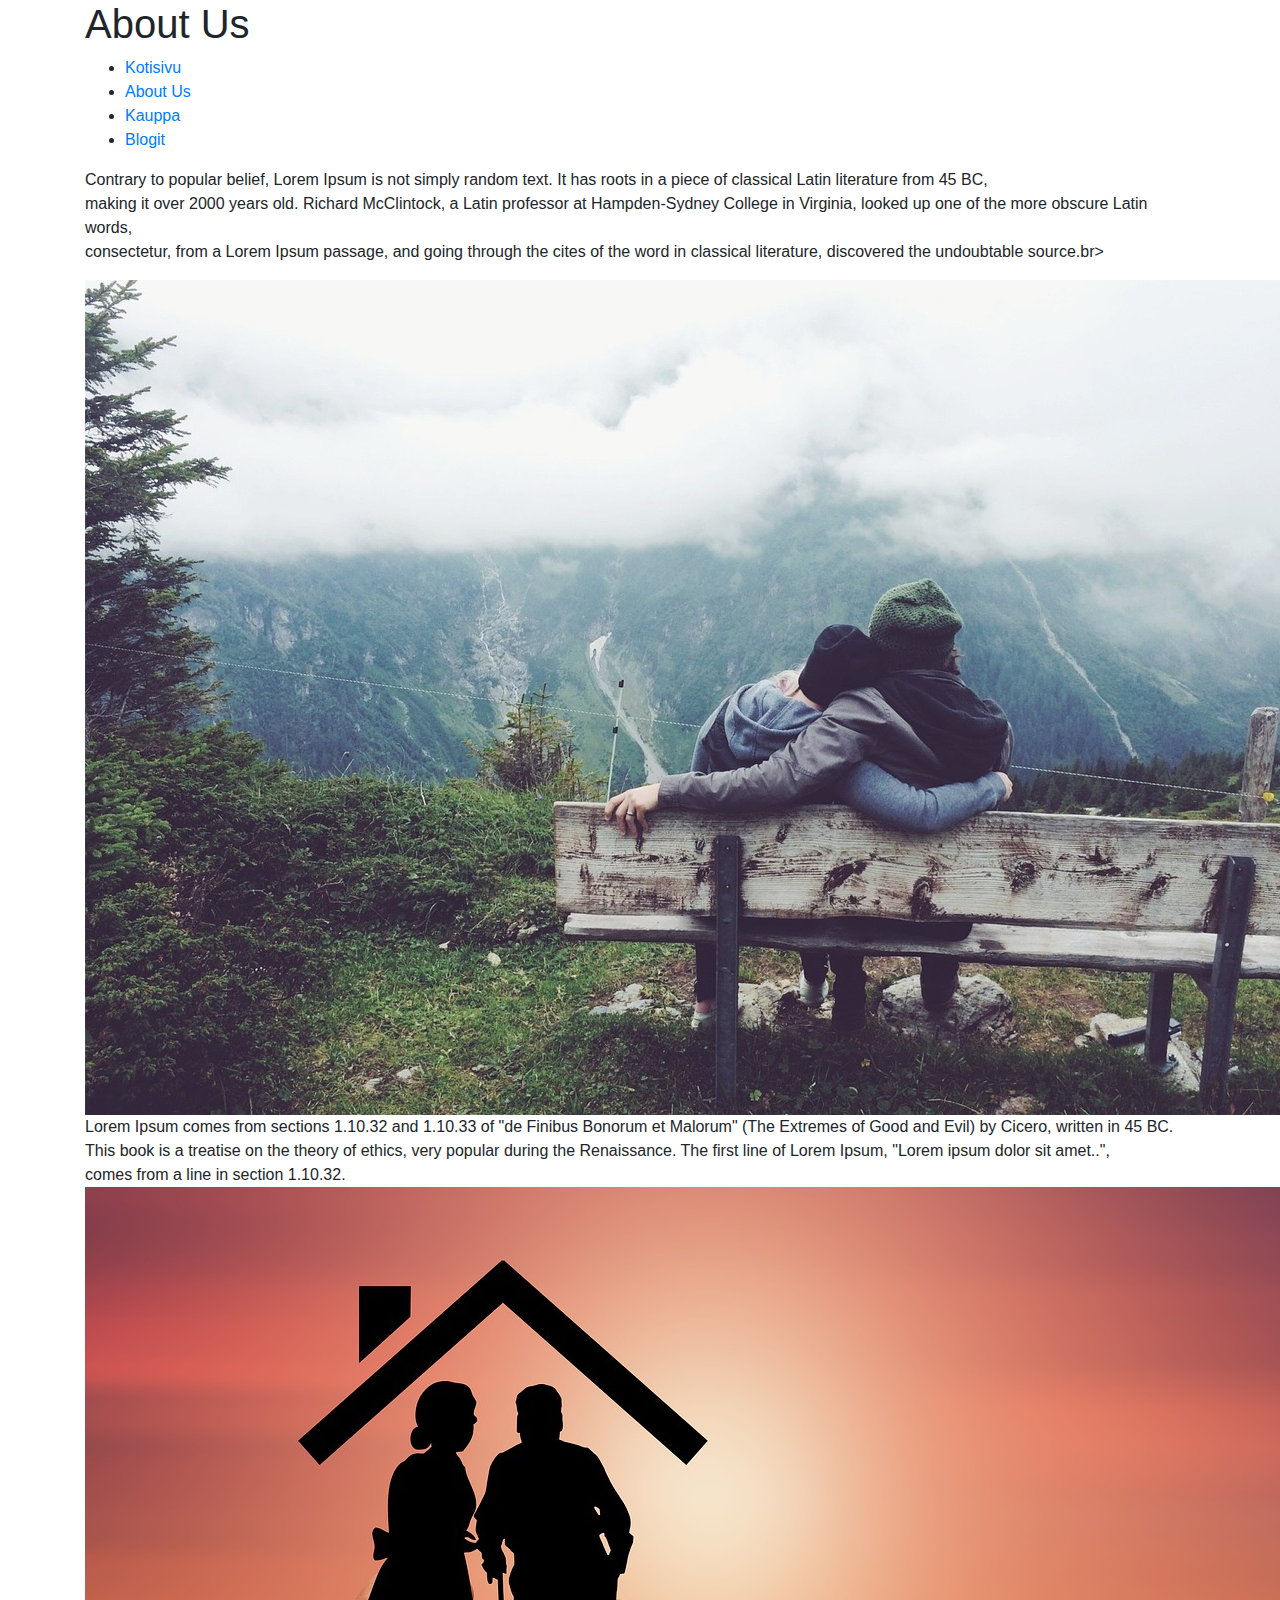
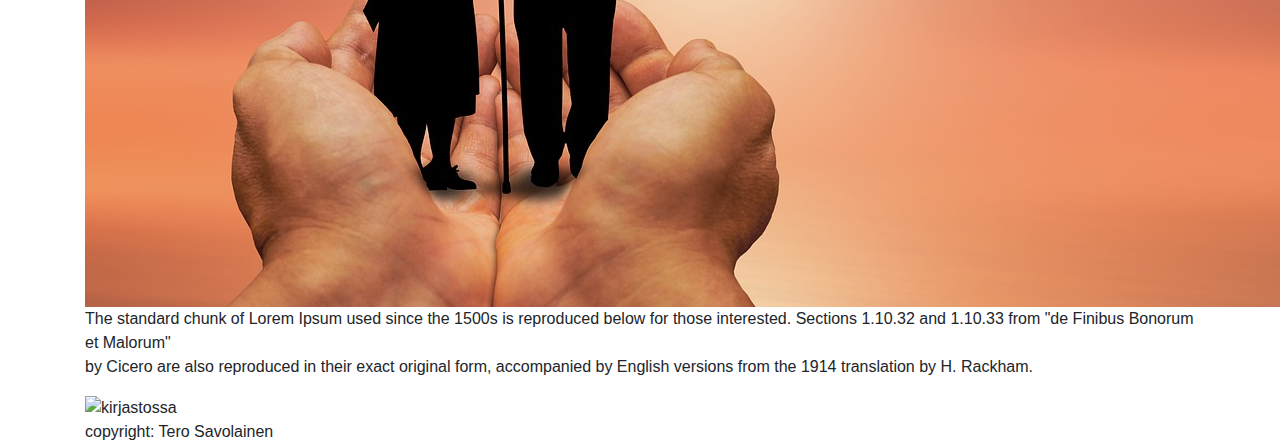
==== aboutus.html @ b118a68d "Update aboutus.html" ====
<!DOCTYPE html>
<html lang="en">
<head>
  <title> Pää-Savo </title>
  <link rel="stylesheet" href="https://maxcdn.bootstrapcdn.com/bootstrap/4.0.0/css/bootstrap.min.css" integrity="sha384-Gn5384xqQ1aoWXA+058RXPxPg6fy4IWvTNh0E263XmFcJlSAwiGgFAW/dAiS6JXm" crossorigin="anonymous">
  <link rel="stylesheet" href="styles.css">
  </head>  
<body>
    <div class="container">
 <header id="header">
  <h1> About Us</h1>
    </header>
  
 
  
  <nav id="nav">
     <ul>
       <li><a href="index.html"> Kotisivu</a></li>
       <li><a href="aboutus.html"> About Us </a></li>
       <li><a href="kauppa.html"> Kauppa </a></li>
       <li><a href="blog.html">Blogit </a></li>
    </ul>
  </nav>
  

 <section>
  
  <p> Contrary to popular belief, Lorem Ipsum is not simply random text. It has roots in a piece of classical Latin literature from 45 BC,<br>
    making it over 2000 years old. Richard McClintock, a Latin professor at Hampden-Sydney College in Virginia, looked up one of the more obscure Latin words,<br>
    consectetur, from a Lorem Ipsum passage, and going through the cites of the word in classical literature, discovered the undoubtable source.br>
   </p>
   <img src="me1.jpg" alt="vuoristossa" class="me1">
   <p> Lorem Ipsum comes from sections 1.10.32 and 1.10.33 of "de Finibus Bonorum et Malorum" (The Extremes of Good and Evil) by Cicero, written in 45 BC.<br>
     This book is a treatise on the theory of ethics, very popular during the Renaissance. The first line of Lorem Ipsum, "Lorem ipsum dolor sit amet..",<br>
     comes from a line in section 1.10.32.<br>
     <img src="me2.jpg" alt="vanhana" class="me2">
<br>
The standard chunk of Lorem Ipsum used since the 1500s is reproduced below for those interested. Sections 1.10.32 and 1.10.33 from "de Finibus Bonorum et Malorum"<br>
     by Cicero are also reproduced in their exact original form, accompanied by English versions from the 1914 translation by H. Rackham.
   </p>
   <img src="me3" alt="kirjastossa" class="me">
 </section>
  
  <footer id="footer"> copyright: Tero Savolainen </footer>
   <script src="https://code.jquery.com/jquery-3.2.1.slim.min.js" integrity="sha384-KJ3o2DKtIkvYIK3UENzmM7KCkRr/rE9/Qpg6aAZGJwFDMVNA/GpGFF93hXpG5KkN" crossorigin="anonymous"></script>
<script src="https://cdnjs.cloudflare.com/ajax/libs/popper.js/1.12.9/umd/popper.min.js" integrity="sha384-ApNbgh9B+Y1QKtv3Rn7W3mgPxhU9K/ScQsAP7hUibX39j7fakFPskvXusvfa0b4Q" crossorigin="anonymous"></script>
<script src="https://maxcdn.bootstrapcdn.com/bootstrap/4.0.0/js/bootstrap.min.js" integrity="sha384-JZR6Spejh4U02d8jOt6vLEHfe/JQGiRRSQQxSfFWpi1MquVdAyjUar5+76PVCmYl" crossorigin="anonymous"></script> 

  </div>
      </body>
</html>
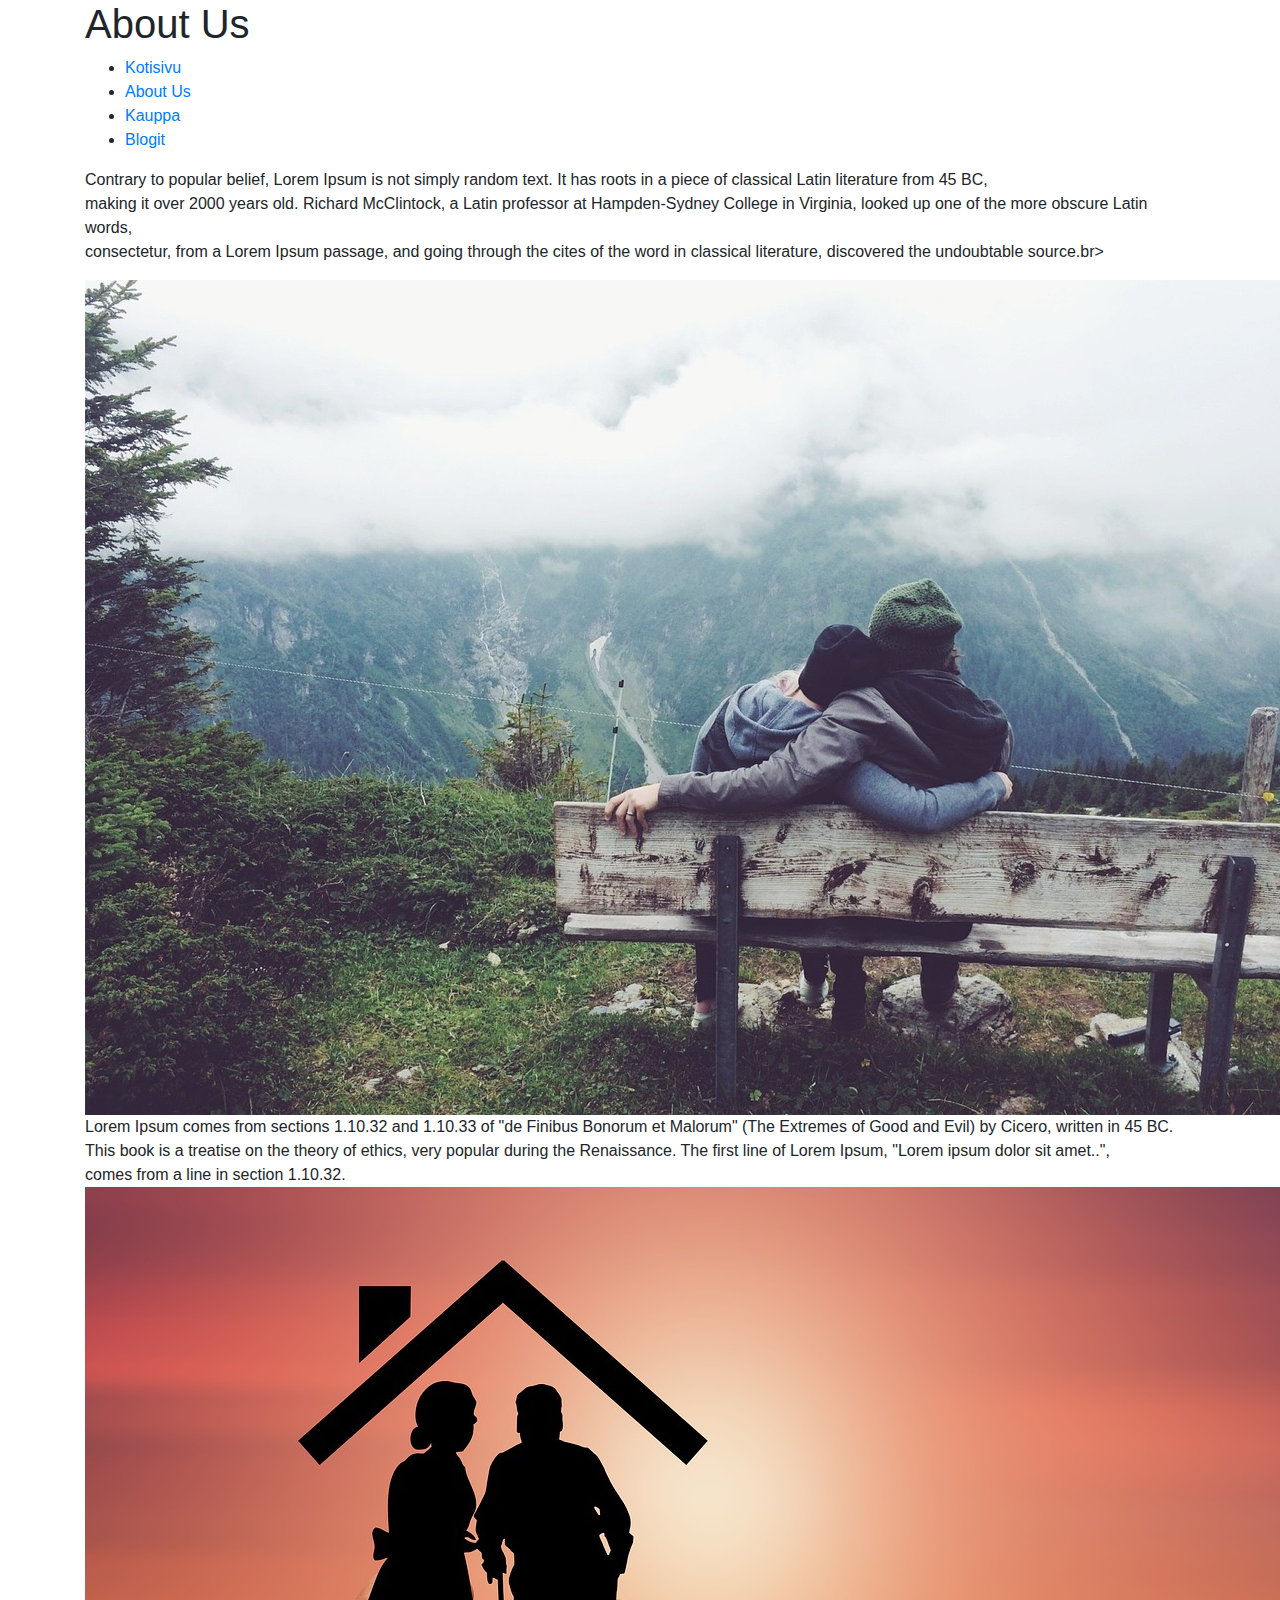
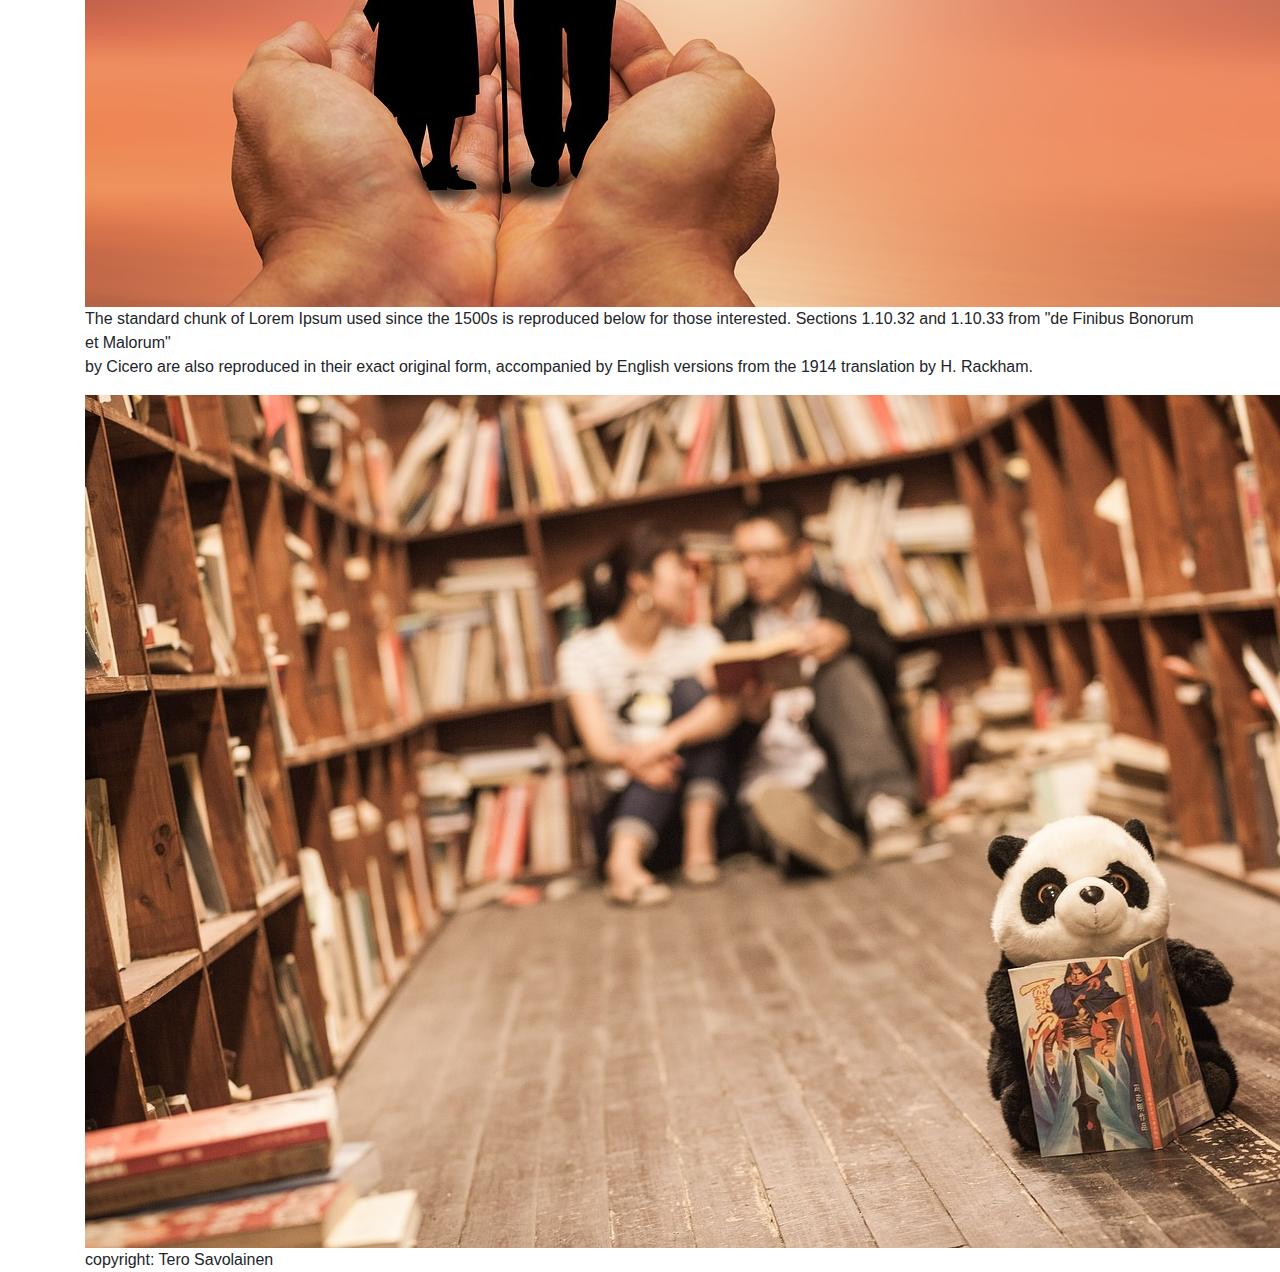
==== commit e447975a: "Update aboutus.html" ====
--- a/aboutus.html
+++ b/aboutus.html
@@ -5,7 +5,7 @@
   <link rel="stylesheet" href="https://maxcdn.bootstrapcdn.com/bootstrap/4.0.0/css/bootstrap.min.css" integrity="sha384-Gn5384xqQ1aoWXA+058RXPxPg6fy4IWvTNh0E263XmFcJlSAwiGgFAW/dAiS6JXm" crossorigin="anonymous">
   <link rel="stylesheet" href="styles.css">
   </head>  
-<body>
+<body class="tausta">
     <div class="container">
  <header id="header">
   <h1> About Us</h1>
@@ -38,7 +38,7 @@
 The standard chunk of Lorem Ipsum used since the 1500s is reproduced below for those interested. Sections 1.10.32 and 1.10.33 from "de Finibus Bonorum et Malorum"<br>
      by Cicero are also reproduced in their exact original form, accompanied by English versions from the 1914 translation by H. Rackham.
    </p>
-   <img src="me3" alt="kirjastossa" class="me">
+   <img src="me3.jpg" alt="kirjastossa" class="me3">
  </section>
   
   <footer id="footer"> copyright: Tero Savolainen </footer>
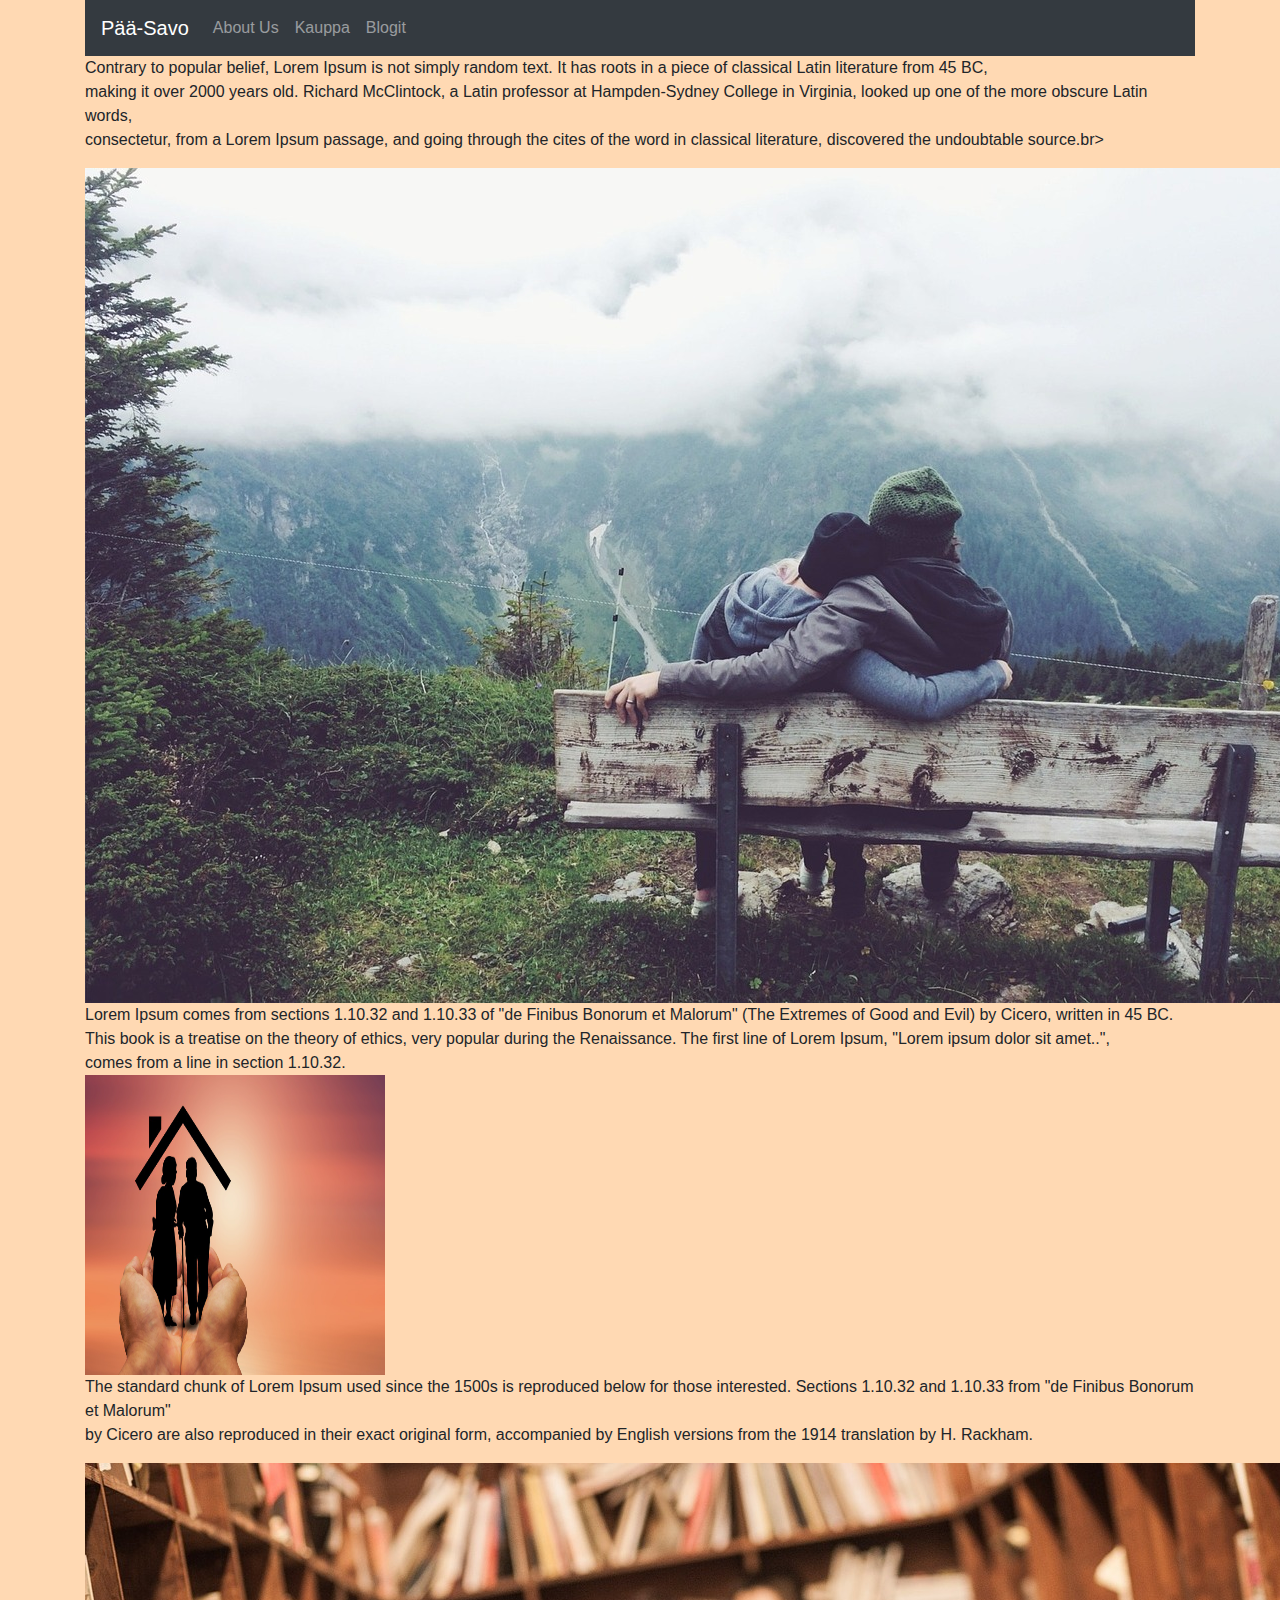
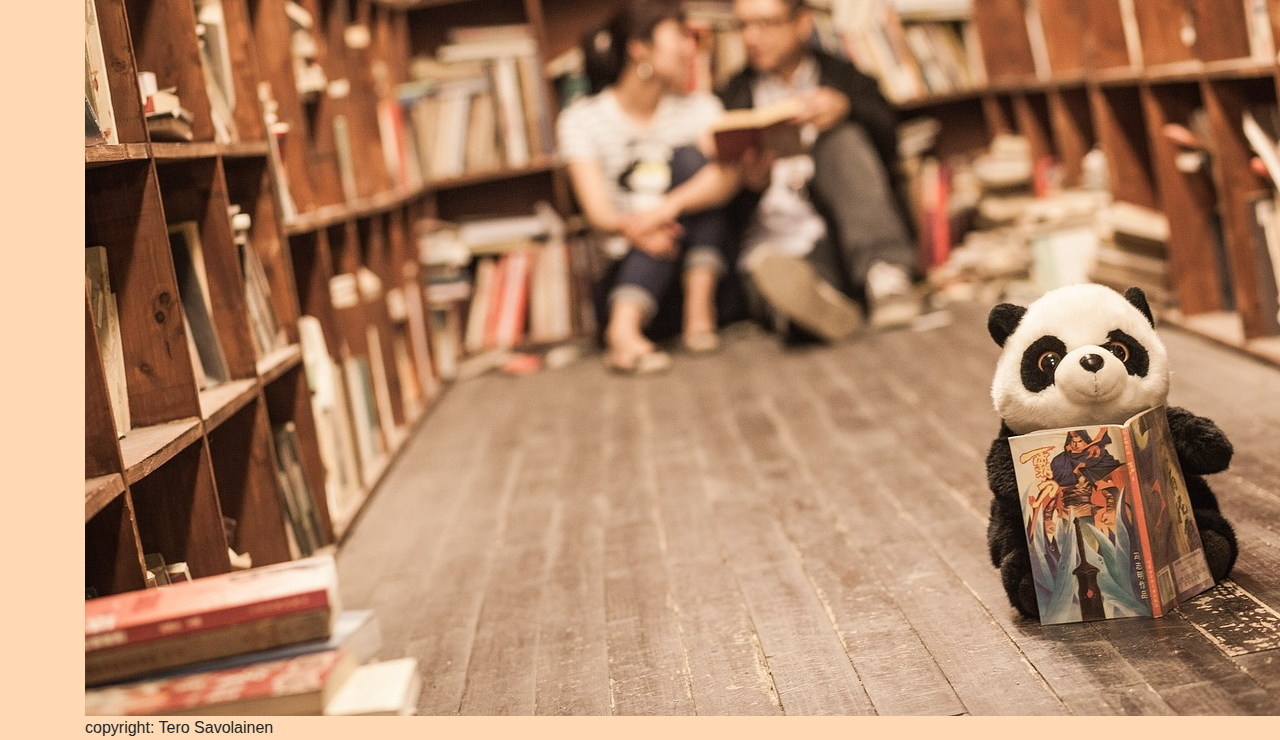
==== commit c2cf1ff5: "Update aboutus.html" ====
--- a/aboutus.html
+++ b/aboutus.html
@@ -8,19 +8,29 @@
 <body class="tausta">
     <div class="container">
  <header id="header">
-  <h1> About Us</h1>
+  
     </header>
-  
+      
+  <nav id="nav">
+    <nav class="navbar navbar-expand-sm navbar-dark bg-dark">
+  <a href="index.html" class="navbar-brand">Pää-Savo</a>
+  <div class="collapse navbar-collapse">
+    <ul class="navbar-nav mr-auto">
+      <li class="nav-item">
+        <a class="nav-link" href="aboutus.html">About Us</a>
+      </li>
+      <li class="nav-item">
+        <a class="nav-link" href="kauppa.html">Kauppa</a>
+      </li>
+      <li class="nav-item">
+        <a class="nav-link" href="blog.html">Blogit</a>
+      </li>
+    </ul>
+  </div>
+  </nav>
+    </nav>
  
   
-  <nav id="nav">
-     <ul>
-       <li><a href="index.html"> Kotisivu</a></li>
-       <li><a href="aboutus.html"> About Us </a></li>
-       <li><a href="kauppa.html"> Kauppa </a></li>
-       <li><a href="blog.html">Blogit </a></li>
-    </ul>
-  </nav>
   
 
  <section>
@@ -33,7 +43,7 @@
    <p> Lorem Ipsum comes from sections 1.10.32 and 1.10.33 of "de Finibus Bonorum et Malorum" (The Extremes of Good and Evil) by Cicero, written in 45 BC.<br>
      This book is a treatise on the theory of ethics, very popular during the Renaissance. The first line of Lorem Ipsum, "Lorem ipsum dolor sit amet..",<br>
      comes from a line in section 1.10.32.<br>
-     <img src="me2.jpg" alt="vanhana" class="me2">
+     <img src="me2.jpg" alt="vanhana" class="me2" width="300" height="300">
 <br>
 The standard chunk of Lorem Ipsum used since the 1500s is reproduced below for those interested. Sections 1.10.32 and 1.10.33 from "de Finibus Bonorum et Malorum"<br>
      by Cicero are also reproduced in their exact original form, accompanied by English versions from the 1914 translation by H. Rackham.
--- a/styles.css
+++ b/styles.css
@@ -0,0 +1,6 @@
+.tausta {
+ background-color: #ffd9b3;
+}
+
+
+
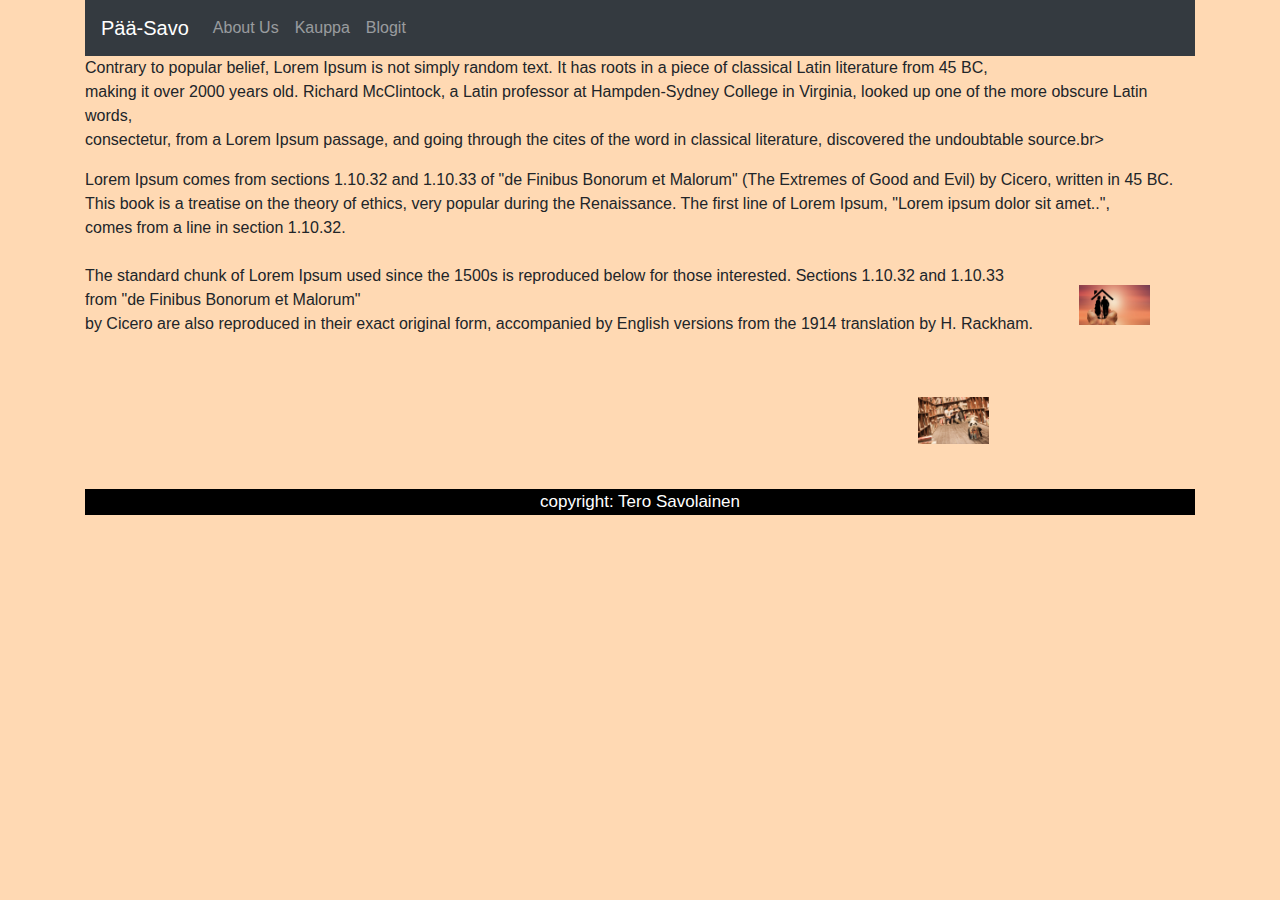
==== commit 919c349e: "Update aboutus.html" ====
--- a/aboutus.html
+++ b/aboutus.html
@@ -39,11 +39,11 @@
     making it over 2000 years old. Richard McClintock, a Latin professor at Hampden-Sydney College in Virginia, looked up one of the more obscure Latin words,<br>
     consectetur, from a Lorem Ipsum passage, and going through the cites of the word in classical literature, discovered the undoubtable source.br>
    </p>
-   <img src="me1.jpg" alt="vuoristossa" class="me1">
+   
    <p> Lorem Ipsum comes from sections 1.10.32 and 1.10.33 of "de Finibus Bonorum et Malorum" (The Extremes of Good and Evil) by Cicero, written in 45 BC.<br>
      This book is a treatise on the theory of ethics, very popular during the Renaissance. The first line of Lorem Ipsum, "Lorem ipsum dolor sit amet..",<br>
      comes from a line in section 1.10.32.<br>
-     <img src="me2.jpg" alt="vanhana" class="me2" width="300" height="300">
+     <img src="me2.jpg" alt="vanhana" class="me2">
 <br>
 The standard chunk of Lorem Ipsum used since the 1500s is reproduced below for those interested. Sections 1.10.32 and 1.10.33 from "de Finibus Bonorum et Malorum"<br>
      by Cicero are also reproduced in their exact original form, accompanied by English versions from the 1914 translation by H. Rackham.
--- a/styles.css
+++ b/styles.css
@@ -2,5 +2,32 @@
  background-color: #ffd9b3;
 }
 
+.me1 {
+ width: 10%;
+    float: right;
+    padding: 20px;
+    margin: 25px;
+}
 
+.me2 {
+ width: 10%;
+    float: right;
+    padding: 20px;
+    margin: 25px;
+}
 
+.me3 {
+ width: 10%;
+    float: right;
+    padding: 20px;
+    margin: 25px;
+}
+
+    #footer {
+      background-color: black;
+      clear: both;
+      font-size: 17px;
+      color: white;
+      text-align: center;
+      position: relative;
+    }
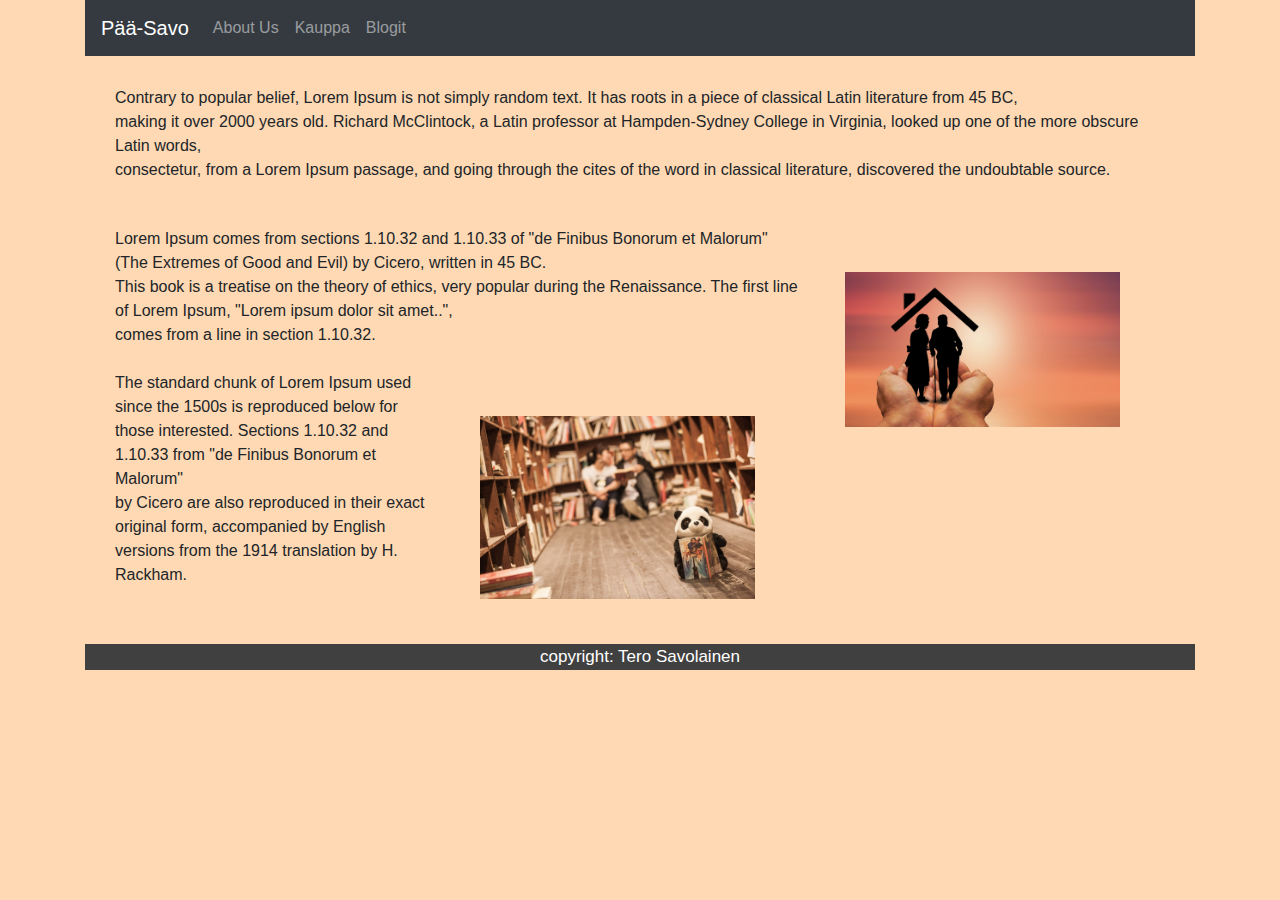
==== commit 3db867b9: "Update aboutus.html" ====
--- a/aboutus.html
+++ b/aboutus.html
@@ -1,9 +1,15 @@
 <!DOCTYPE html>
 <html lang="en">
 <head>
-  <title> Pää-Savo </title>
-  <link rel="stylesheet" href="https://maxcdn.bootstrapcdn.com/bootstrap/4.0.0/css/bootstrap.min.css" integrity="sha384-Gn5384xqQ1aoWXA+058RXPxPg6fy4IWvTNh0E263XmFcJlSAwiGgFAW/dAiS6JXm" crossorigin="anonymous">
-  <link rel="stylesheet" href="styles.css">
+ 
+   <meta charset="utf-8">
+    <meta name="viewport" content="width=device-width, initial-scale=1, shrink-to-fit=no">
+    
+    <link rel="stylesheet" href="https://maxcdn.bootstrapcdn.com/bootstrap/4.0.0/css/bootstrap.min.css" integrity="sha384-Gn5384xqQ1aoWXA+058RXPxPg6fy4IWvTNh0E263XmFcJlSAwiGgFAW/dAiS6JXm" crossorigin="anonymous">
+    <link rel="stylesheet" href="styles.css">
+    
+      <title>Pää-Savo</title>
+
   </head>  
 <body class="tausta">
     <div class="container">
@@ -33,23 +39,24 @@
   
   
 
- <section>
+ <div>
   
-  <p> Contrary to popular belief, Lorem Ipsum is not simply random text. It has roots in a piece of classical Latin literature from 45 BC,<br>
+  <p class="teksti"> Contrary to popular belief, Lorem Ipsum is not simply random text. It has roots in a piece of classical Latin literature from 45 BC,<br>
     making it over 2000 years old. Richard McClintock, a Latin professor at Hampden-Sydney College in Virginia, looked up one of the more obscure Latin words,<br>
-    consectetur, from a Lorem Ipsum passage, and going through the cites of the word in classical literature, discovered the undoubtable source.br>
+    consectetur, from a Lorem Ipsum passage, and going through the cites of the word in classical literature, discovered the undoubtable source.
    </p>
    
-   <p> Lorem Ipsum comes from sections 1.10.32 and 1.10.33 of "de Finibus Bonorum et Malorum" (The Extremes of Good and Evil) by Cicero, written in 45 BC.<br>
+   <p class="teksti"> <img src="me2.jpg" alt="vanhana" class="me2">
+    Lorem Ipsum comes from sections 1.10.32 and 1.10.33 of "de Finibus Bonorum et Malorum" (The Extremes of Good and Evil) by Cicero, written in 45 BC.<br>
      This book is a treatise on the theory of ethics, very popular during the Renaissance. The first line of Lorem Ipsum, "Lorem ipsum dolor sit amet..",<br>
      comes from a line in section 1.10.32.<br>
-     <img src="me2.jpg" alt="vanhana" class="me2">
-<br>
+     
+<br>  <img src="me3.jpg" alt="kirjastossa" class="me3">
 The standard chunk of Lorem Ipsum used since the 1500s is reproduced below for those interested. Sections 1.10.32 and 1.10.33 from "de Finibus Bonorum et Malorum"<br>
      by Cicero are also reproduced in their exact original form, accompanied by English versions from the 1914 translation by H. Rackham.
    </p>
-   <img src="me3.jpg" alt="kirjastossa" class="me3">
- </section>
+  
+ </div>
   
   <footer id="footer"> copyright: Tero Savolainen </footer>
    <script src="https://code.jquery.com/jquery-3.2.1.slim.min.js" integrity="sha384-KJ3o2DKtIkvYIK3UENzmM7KCkRr/rE9/Qpg6aAZGJwFDMVNA/GpGFF93hXpG5KkN" crossorigin="anonymous"></script>
--- a/styles.css
+++ b/styles.css
@@ -2,32 +2,41 @@
  background-color: #ffd9b3;
 }
 
-.me1 {
- width: 10%;
-    float: right;
-    padding: 20px;
-    margin: 25px;
+ .teksti {
+  padding: 15px;
+  margin: 15px;
 }
 
 .me2 {
- width: 10%;
+ width: 30%;
     float: right;
     padding: 20px;
     margin: 25px;
 }
 
 .me3 {
- width: 10%;
+ width: 30%;
     float: right;
     padding: 20px;
     margin: 25px;
 }
 
     #footer {
-      background-color: black;
+      background-color: #404040;
       clear: both;
       font-size: 17px;
       color: white;
       text-align: center;
       position: relative;
     }
+
+.kauppa-img {
+    width: 50px;
+    object-fit: cover;
+}
+
+.blog-img {
+width: 100%;
+    height: 15vw;
+    object-fit: cover;
+}
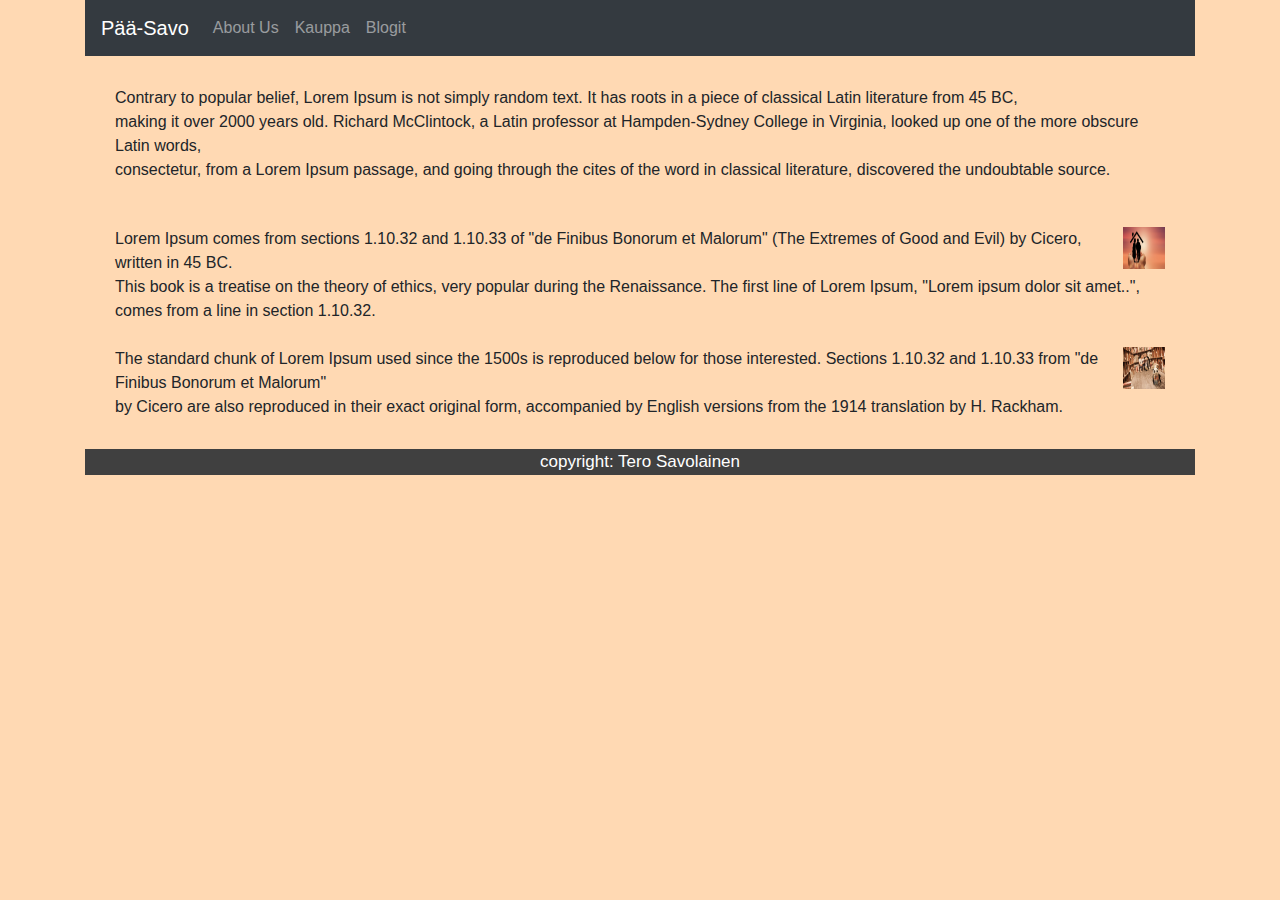
==== commit 8ed069b4: "Update aboutus.html" ====
--- a/aboutus.html
+++ b/aboutus.html
@@ -46,12 +46,12 @@
     consectetur, from a Lorem Ipsum passage, and going through the cites of the word in classical literature, discovered the undoubtable source.
    </p>
    
-   <p class="teksti"> <img src="me2.jpg" alt="vanhana" class="me2">
+   <p class="teksti"> <img src="me2.jpg" alt="vanhana" class="me2" style="float:right;width:42px;height:42px;">
     Lorem Ipsum comes from sections 1.10.32 and 1.10.33 of "de Finibus Bonorum et Malorum" (The Extremes of Good and Evil) by Cicero, written in 45 BC.<br>
      This book is a treatise on the theory of ethics, very popular during the Renaissance. The first line of Lorem Ipsum, "Lorem ipsum dolor sit amet..",<br>
      comes from a line in section 1.10.32.<br>
      
-<br>  <img src="me3.jpg" alt="kirjastossa" class="me3">
+<br>  <img src="me3.jpg" alt="kirjastossa" class="me3" style="float:right;width:42px;height:42px;">
 The standard chunk of Lorem Ipsum used since the 1500s is reproduced below for those interested. Sections 1.10.32 and 1.10.33 from "de Finibus Bonorum et Malorum"<br>
      by Cicero are also reproduced in their exact original form, accompanied by English versions from the 1914 translation by H. Rackham.
    </p>
--- a/styles.css
+++ b/styles.css
@@ -10,15 +10,13 @@
 .me2 {
  width: 30%;
     float: right;
-    padding: 20px;
-    margin: 25px;
+    top: 20px;
 }
 
 .me3 {
  width: 30%;
     float: right;
-    padding: 20px;
-    margin: 25px;
+    right: 30px;
 }
 
     #footer {
@@ -30,13 +28,3 @@
       position: relative;
     }
 
-.kauppa-img {
-    width: 50px;
-    object-fit: cover;
-}
-
-.blog-img {
-width: 100%;
-    height: 15vw;
-    object-fit: cover;
-}
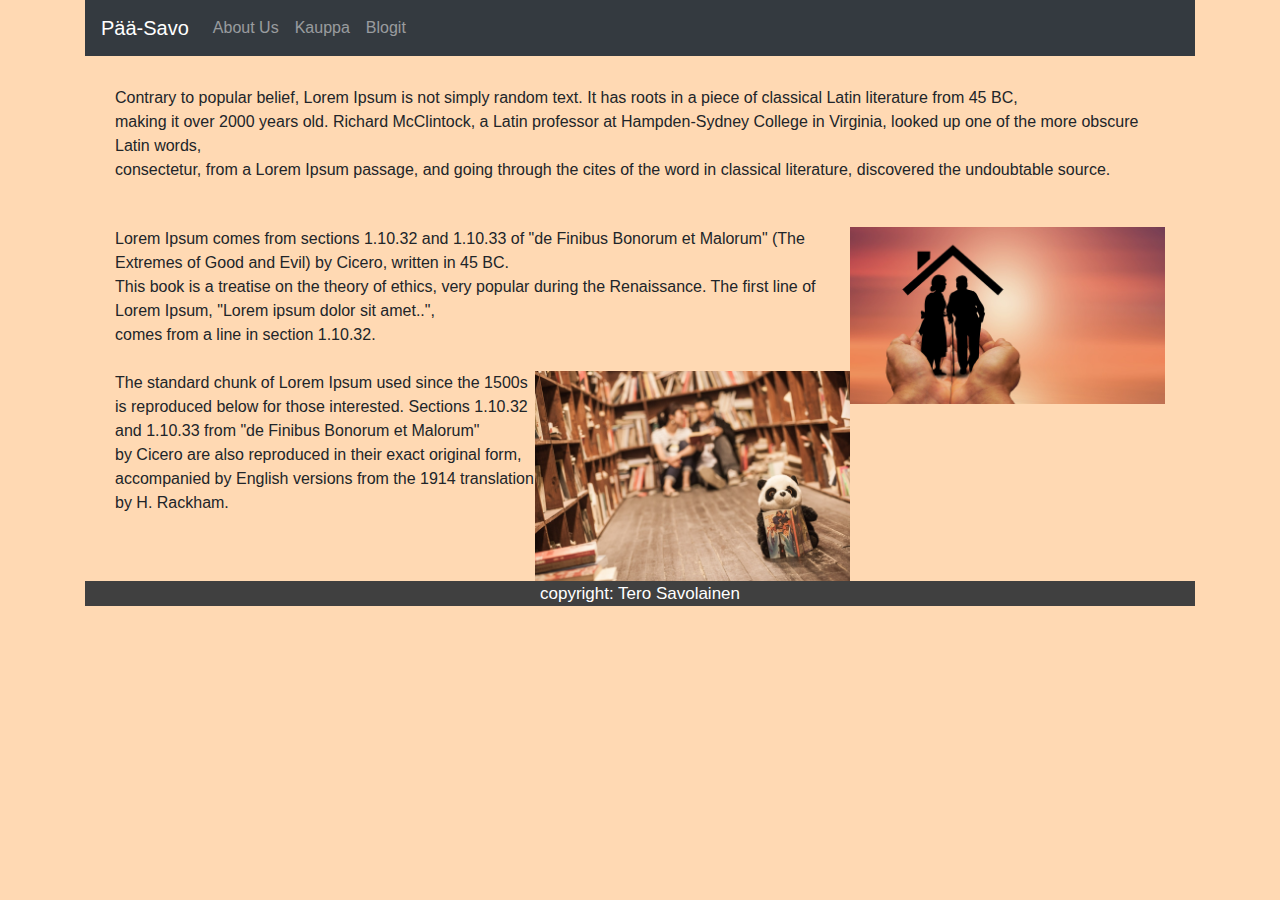
==== commit db0b44a5: "Update aboutus.html" ====
--- a/aboutus.html
+++ b/aboutus.html
@@ -46,12 +46,12 @@
     consectetur, from a Lorem Ipsum passage, and going through the cites of the word in classical literature, discovered the undoubtable source.
    </p>
    
-   <p class="teksti"> <img src="me2.jpg" alt="vanhana" class="me2" style="float:right;width:42px;height:42px;">
+   <p class="teksti"> <img src="me2.jpg" alt="vanhana" class="me2">
     Lorem Ipsum comes from sections 1.10.32 and 1.10.33 of "de Finibus Bonorum et Malorum" (The Extremes of Good and Evil) by Cicero, written in 45 BC.<br>
      This book is a treatise on the theory of ethics, very popular during the Renaissance. The first line of Lorem Ipsum, "Lorem ipsum dolor sit amet..",<br>
      comes from a line in section 1.10.32.<br>
      
-<br>  <img src="me3.jpg" alt="kirjastossa" class="me3" style="float:right;width:42px;height:42px;">
+<br>  <img src="me3.jpg" alt="kirjastossa" class="me3">
 The standard chunk of Lorem Ipsum used since the 1500s is reproduced below for those interested. Sections 1.10.32 and 1.10.33 from "de Finibus Bonorum et Malorum"<br>
      by Cicero are also reproduced in their exact original form, accompanied by English versions from the 1914 translation by H. Rackham.
    </p>
